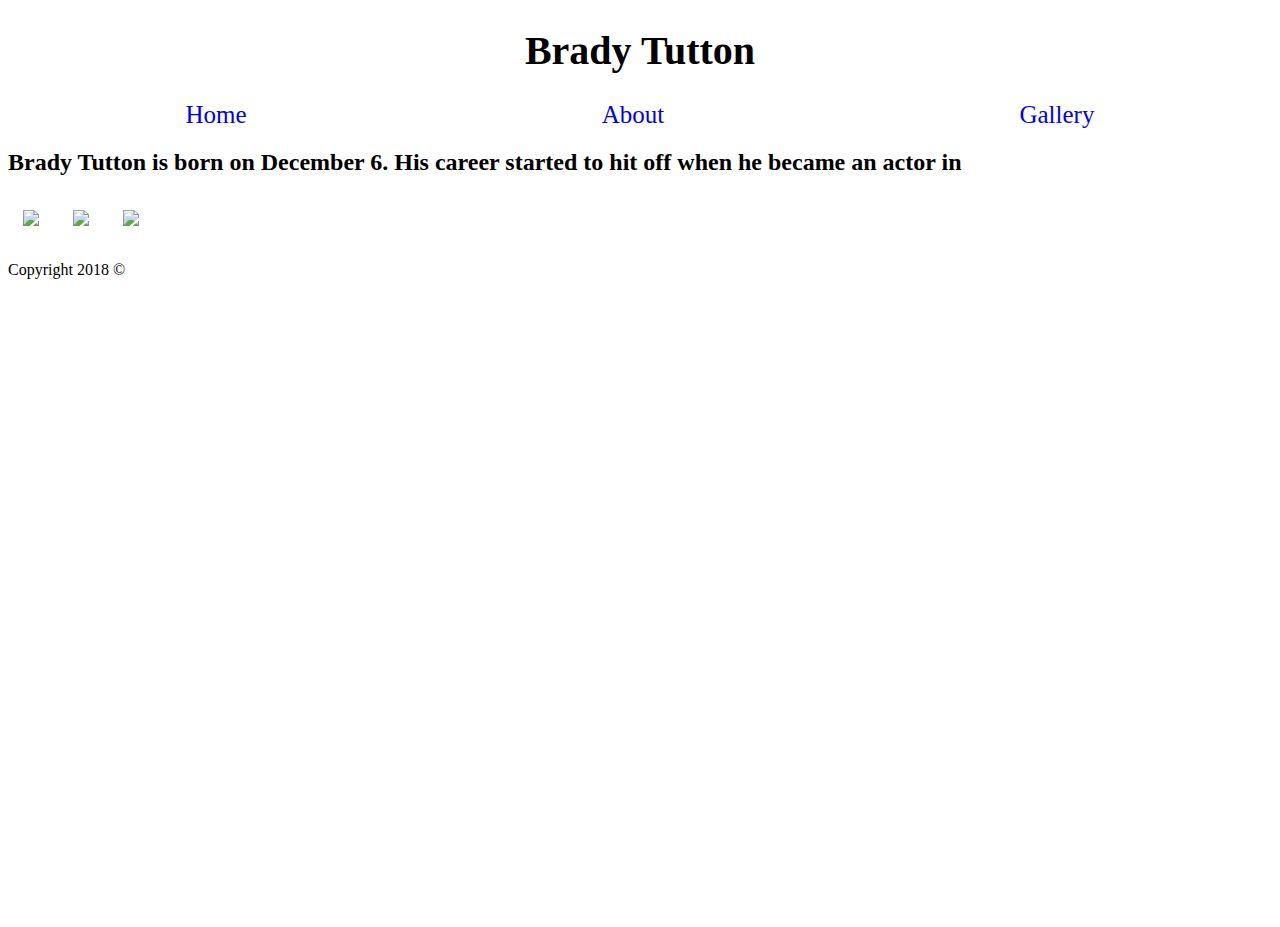
==== about.html @ ddef1614 "I worked on centering the links on the page and adding a photo" ====
<!DOCTYPE html>
<html>
    <head>
        <title> </title>
        <meta charset="utf-8"/>
        <link rel="stylesheet" href="css/style.css" type="text/css" />
    </head>
    <body>
        <div class="header"><h1>Brady Tutton</h1></div>
        <div class=navbar>
             <a href="mainpage.html">Home</a>
             <a href="about.html">About</a>
             <a href="gallery.html">Gallery</a>
        </div>
        <div class="aboutMain">
            <h2>Brady Tutton is born on December 6. His career started to hit off when he became an actor in</h2>
            <div class="leftPane">
            </div>
             <div class="rightPane">
            </div>
        </div>
        <div class="footer">
            <div class="social">
                <a href="https://www.facebook.com/InRealLifeOfficial/">
                    <img class="social-image" src="https://upload.wikimedia.org/wikipedia/commons/thumb/c/c2/F_icon.svg/2000px-F_icon.svg.png">
                </a>
                <a href="https://twitter.com/bradytutton?lang=en">
                    <img class="social-image" src="http://goinkscape.com/wp-content/uploads/2015/07/twitter-logo-final.png">
                </a>
                <a href="https://www.instagram.com/brady/">
                    <img class="social-image" src="https://instagram-brand.com/wp-content/uploads/2016/11/app-icon2.png">
                </a>
            </div>
            <div>
                <p>Copyright 2018 &copy</p>
            </div>
        </div>
        <script src="https://ajax.googleapis.com/ajax/libs/jquery/3.3.1/jquery.min.js"></script>
        <script type="text/javascript" src="js/script.js"></script>
    </body>
</html>
---- css/style.css ----
html {
    height: 100%;
}

body {
    height: 100%;
    background: url("https://image.freepik.com/foto-gratis/papel-color-abstracto-fondo-papel-pastel-colorido-creativo_6529-284.jpg");
}
a {
    text-decoration: none;
}

.navbar{
    display: flex;
    justify-content: space-around;
    font-size: 25px;
}

.main {
    height: 100%;
}
.social-image{
    width: 30px;
    margin: 15px;
}

h1{
    display: flex;
    justify-content: center;
    font-size: 40px;
}
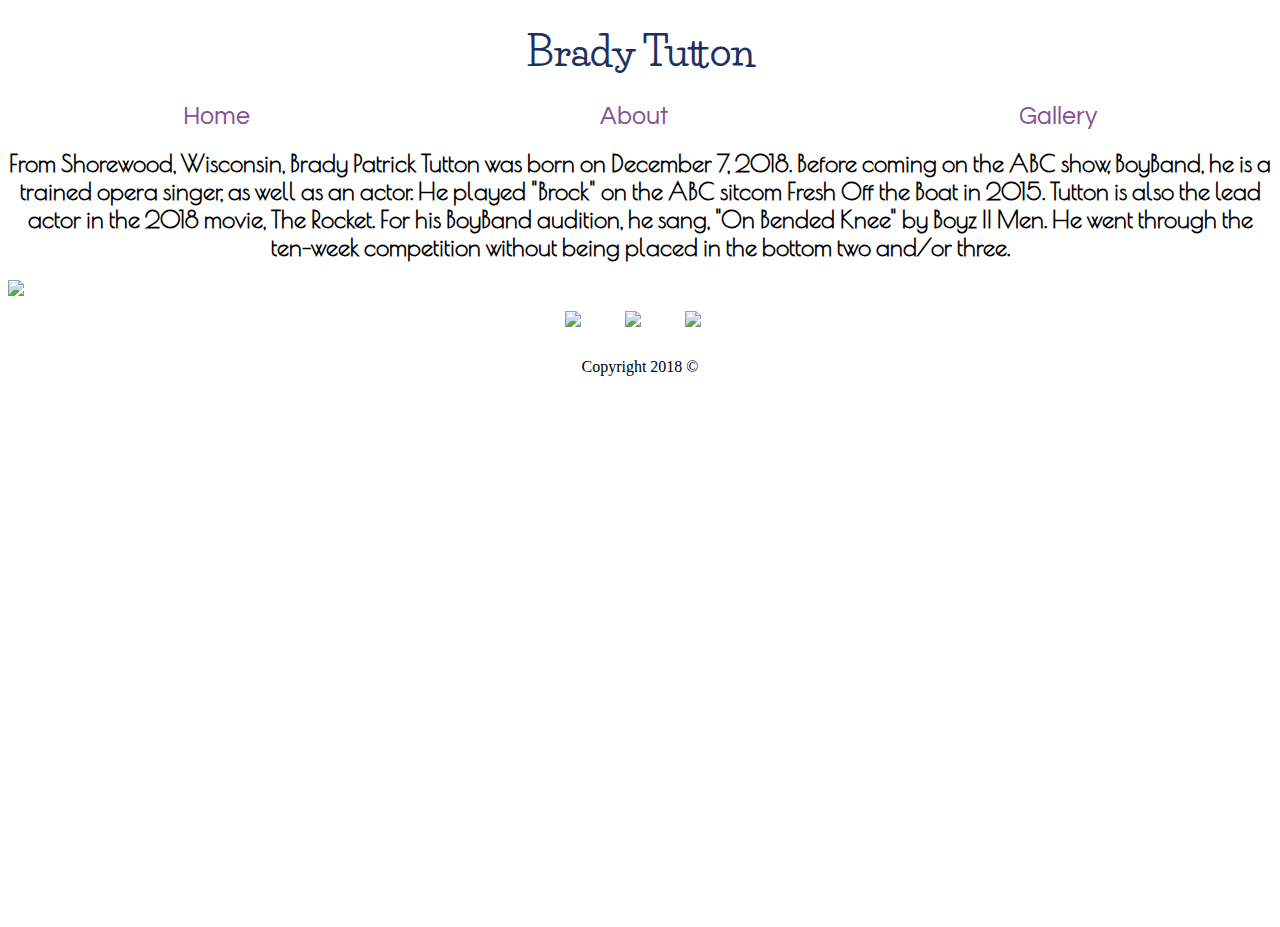
==== commit 93bc267b: "finished my project" ====
--- a/about.html
+++ b/about.html
@@ -2,6 +2,7 @@
 <html>
     <head>
         <title> </title>
+        <link href="https://fonts.googleapis.com/css?family=Life+Savers|Questrial|Poiret+One" rel="stylesheet">
         <meta charset="utf-8"/>
         <link rel="stylesheet" href="css/style.css" type="text/css" />
     </head>
@@ -13,7 +14,8 @@
              <a href="gallery.html">Gallery</a>
         </div>
         <div class="aboutMain">
-            <h2>Brady Tutton is born on December 6. His career started to hit off when he became an actor in</h2>
+            <h2>From Shorewood, Wisconsin, Brady Patrick Tutton was born on December 7, 2018. Before coming on the ABC show, BoyBand, he is a trained opera singer, as well as an actor. He played "Brock" on the ABC sitcom Fresh Off the Boat in 2015. Tutton is also the lead actor in the 2018 movie, The Rocket. For his BoyBand audition, he sang, "On Bended Knee" by Boyz II Men. He went through the ten-week competition without being placed in the bottom two and/or three.</h2>
+            <img src="https://scontent-amt2-1.cdninstagram.com/vp/b899d9d8df02c888075178ec2cde0116/5C663BF9/t51.2885-15/sh0.08/e35/c0.25.1080.1080/s640x640/39385500_508283649639990_7906866357631556724_n.jpg">
             <div class="leftPane">
             </div>
              <div class="rightPane">
--- a/css/style.css
+++ b/css/style.css
@@ -5,9 +5,12 @@
 body {
     height: 100%;
     background: url("https://image.freepik.com/foto-gratis/papel-color-abstracto-fondo-papel-pastel-colorido-creativo_6529-284.jpg");
+    background-size: cover;
 }
-a {
+a{
     text-decoration: none;
+    font-family: 'Questrial', sans-serif;
+    color: #885090;
 }
 
 .navbar{
@@ -23,9 +26,60 @@
     width: 30px;
     margin: 15px;
 }
+.social{
+    display: flex;
+    justify-content: center;
+}
+p{
+    text-align: center;
+}
+h2{
+    font-family: 'Poiret One', cursive;
+    text-align: center;
+
+}
 
 h1{
     display: flex;
     justify-content: center;
     font-size: 40px;
+    font-family: 'Life Savers', cursive;
+    color: #203060;
 }
+
+img{
+    display: block;
+    margin-left: auto;
+    margin-right: auto;
+}
+.gallery{
+    display: flex;
+    flex-flow: row wrap;
+}
+.thumbnail-image{
+    display: block;
+    margin-left: auto;
+    margin-right: auto;
+    height: 600px;
+    width: 650px;
+    padding: 20px;
+    justify-content: center;
+}
+
+#img1{
+    height: 500px;
+    width: 700px;
+    justify-content: center;
+}
+#img4{
+    height: 850px;
+    width: 600px;
+}
+#img2{
+    height: 550px;
+    width: 550px;
+}
+#img3{
+   height: 600px;
+   width: 600px; 
+}
